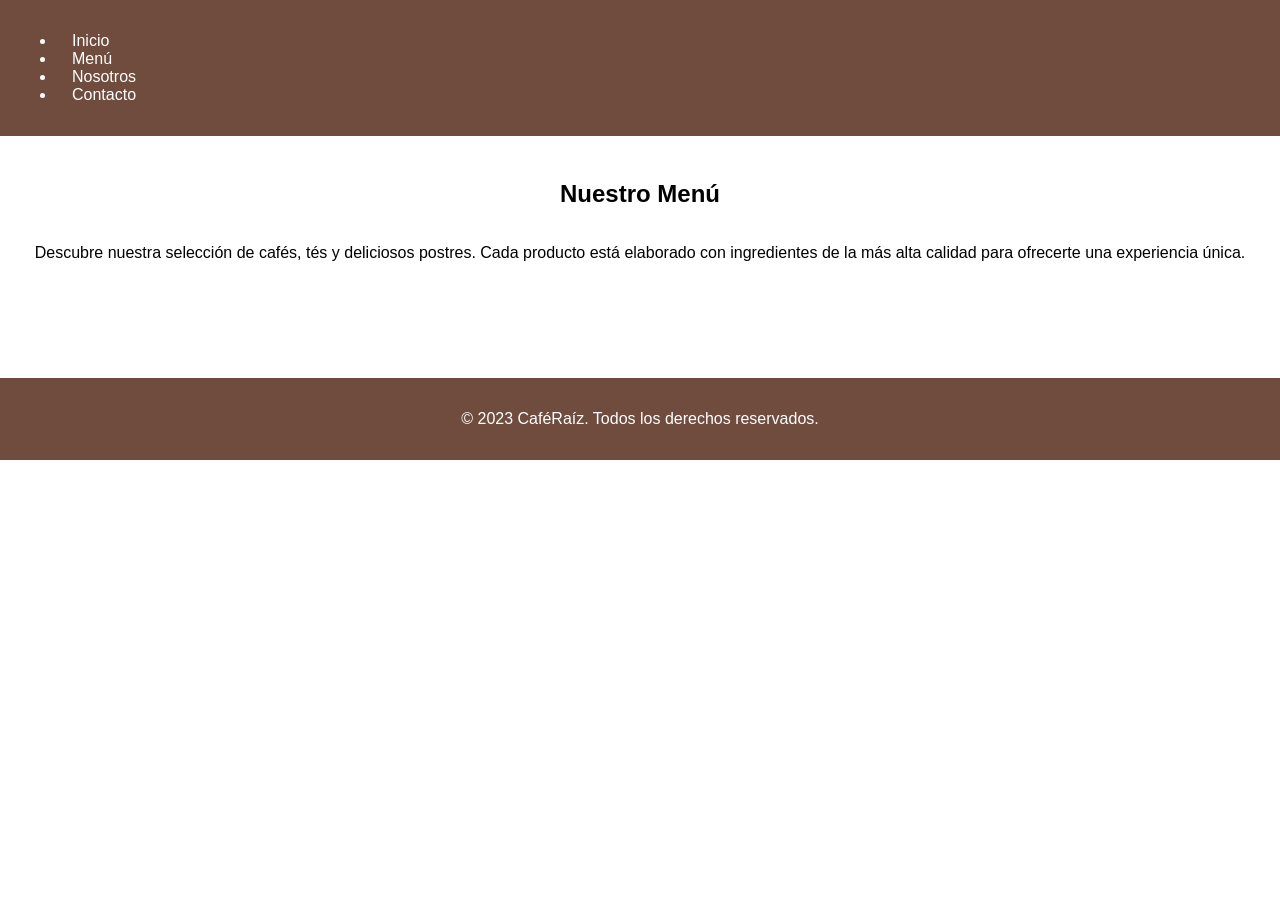
==== cafe-raiz-landing-page/menu.html @ 37d83bf2 "Prueba" ====
<!DOCTYPE html>
<html lang="es">
<head>
    <meta charset="UTF-8">
    <title>Menú - CaféRaíz</title>
    <link rel="stylesheet" href="css/style.css">
</head>
<body>

<header>
    <nav>
        <ul>
            <li><a href="index.html">Inicio</a></li>
            <li><a href="menu.html">Menú</a></li>
            <li><a href="#nosotros">Nosotros</a></li>
            <li><a href="#contacto">Contacto</a></li>
        </ul>
    </nav>
</header>

<section id="menu">
    <h1>Nuestro Menú</h1>
    <p>Descubre nuestra selección de cafés, tés y deliciosos postres. Cada producto está elaborado con ingredientes de la más alta calidad para ofrecerte una experiencia única.</p>
</section>

<footer>
    <p>&copy; 2023 CaféRaíz. Todos los derechos reservados.</p>
</footer>

</body>
</html>
---- cafe-raiz-landing-page/css/style.css ----
body {
    font-family: 'Arial', sans-serif;
    margin: 0;
    padding: 0;
    box-sizing: border-box;
}

:root {
    --primary-color: #6F4C3E; /* Coffee color */
    --secondary-color: #D9CBAE; /* Cream color */
    --accent-color: #F2E1D4; /* Light beige */
    --font-color: #333;
}

header {
    background-color: var(--primary-color);
    color: white;
    padding: 1rem;
    position: fixed;
    width: 100%;
    top: 0;
    z-index: 1000;
}

nav {
    display: flex;
    justify-content: space-between;
    align-items: center;
}

nav a {
    color: white;
    text-decoration: none;
    padding: 0.5rem 1rem;
    transition: background-color 0.3s;
}

nav a:hover {
    background-color: var(--secondary-color);
}

section {
    padding: 100px 20px;
    margin-top: 60px; /* To avoid overlap with fixed header */
}

#inicio {
    background-color: var(--accent-color);
    text-align: center;
}

#menu {
    display: flex;
    flex-wrap: wrap;
    justify-content: space-around;
}

.product-card {
    background-color: white;
    border: 1px solid var(--primary-color);
    border-radius: 8px;
    width: 30%;
    margin: 10px;
    padding: 20px;
    transition: transform 0.3s;
}

.product-card:hover {
    transform: scale(1.05);
}

#contacto {
    background-color: var(--secondary-color);
}

footer {
    text-align: center;
    padding: 1rem;
    background-color: var(--primary-color);
    color: white;
}

@media (max-width: 768px) {
    #menu {
        flex-direction: column;
        align-items: center;
    }

    .product-card {
        width: 80%;
    }
}
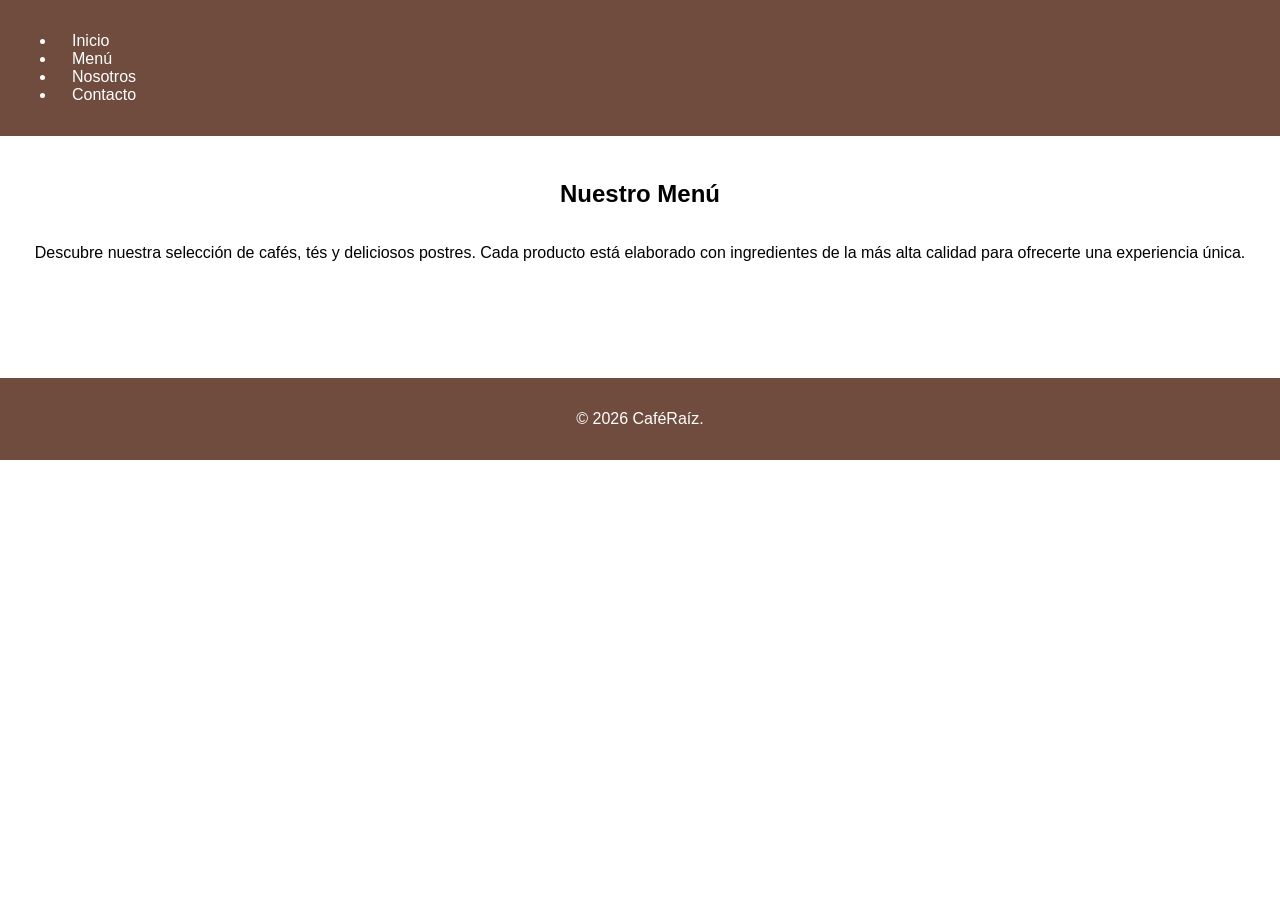
==== commit 83298a9a: "ola" ====
--- a/cafe-raiz-landing-page/menu.html
+++ b/cafe-raiz-landing-page/menu.html
@@ -24,7 +24,7 @@
 </section>
 
 <footer>
-    <p>&copy; 2023 CaféRaíz. Todos los derechos reservados.</p>
+    <p>&copy; 2026 CaféRaíz.</p>
 </footer>
 
 </body>
